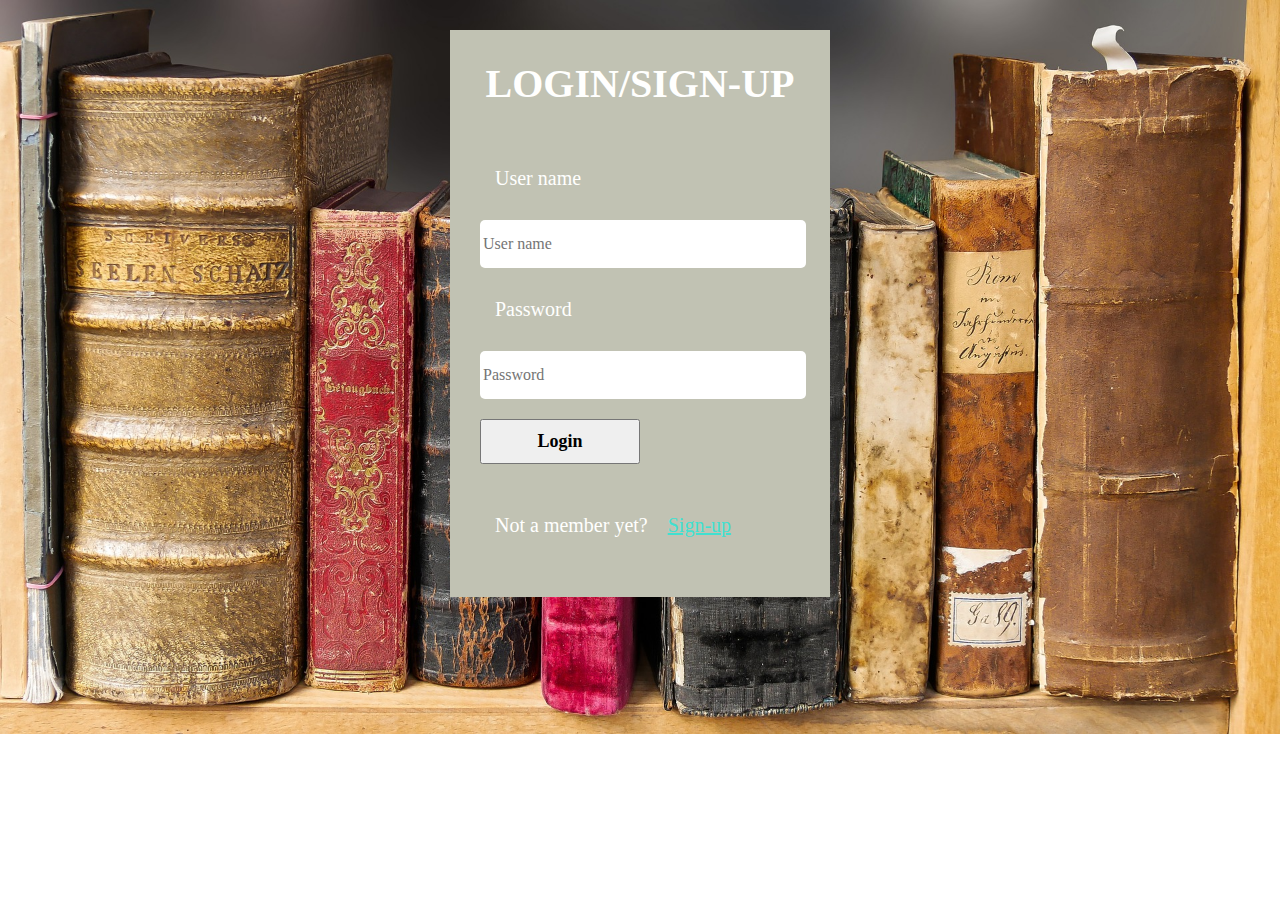
==== login.html @ d42717e0 "project3forcollege" ====
<!DOCTYPE html>

<html>
    <head>
    <title>Login-form</title>
        <script src="js\login1.js"></script>

        <style>
            *{
            padding: 15px;
            margin: 0px ;
            font-family: Cambria, Cochin, Georgia, Times, 'Times New Roman', serif;
        }
        
        body{
            background: url('../images/book-1659717_1920.jpg') no-repeat ;
            
            background-size: cover;
        
        }
        a{
            color: turquoise;
        }
        .login-form{
            background-color:rgb(193, 194, 179) ;
            width: 350px;
            top: 0;
            left: 0;
            margin:0 auto;
            position: relative;
            color: rgb(255, 255, 254);
        }
        .login-form h1{
            font-size: 40px;
            text-align: center;
            text-transform: uppercase;
            margin: 0px 0;
        }
        .login-form p{
            font-size: 20px;
            margin: 15px 0;
        }
        .login-form input{
            font-size: 16px;
            width: 100%;
            padding: 15px 3px;
            border: 0;
            outline: none;
            border-radius: 5px;
        }
        .login-form button{
            font-size: 18px;
            font-weight: bold;
            margin: 20px 0;
            padding: 10px 15px;
            width: 50%;
        
        }
        
                </style>


    </head>


    <body>
<div class="login-form">
<h1> LogIn/Sign-up </h1>
<form action="index.html" method="get">
<p>User name</p>
<input type="text" name="user" placeholder="User name" id="username">
<p>Password</p>
<input type="password" name="password" placeholder="Password" id="password">
<button type="submit" onclick="validate()">Login</button>
<p>Not a member yet?&nbsp;<a href="signupform.html">Sign-up</a></p>
</form>
</div>
      </body>
</html>
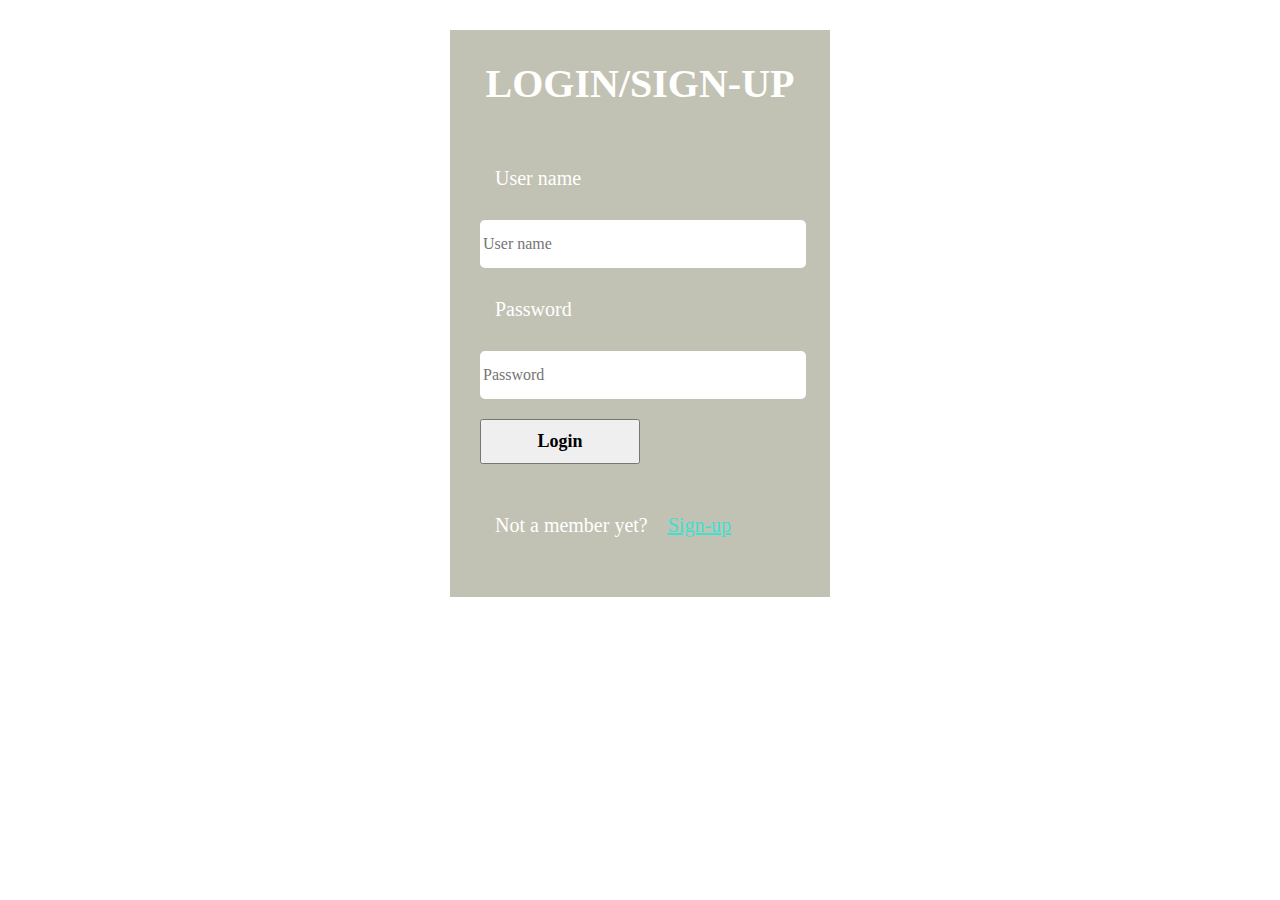
==== commit dfde2b63: "Update login.html" ====
--- a/login.html
+++ b/login.html
@@ -13,7 +13,7 @@
         }
         
         body{
-            background: url('../images/book-1659717_1920.jpg') no-repeat ;
+            background: url(' https://github.com/Shubham-tech271/Edu-Mall/blob/main/images/nature1.jpg  ') no-repeat ;
             
             background-size: cover;
         
@@ -76,4 +76,4 @@
 </form>
 </div>
       </body>
-</html>+</html>
